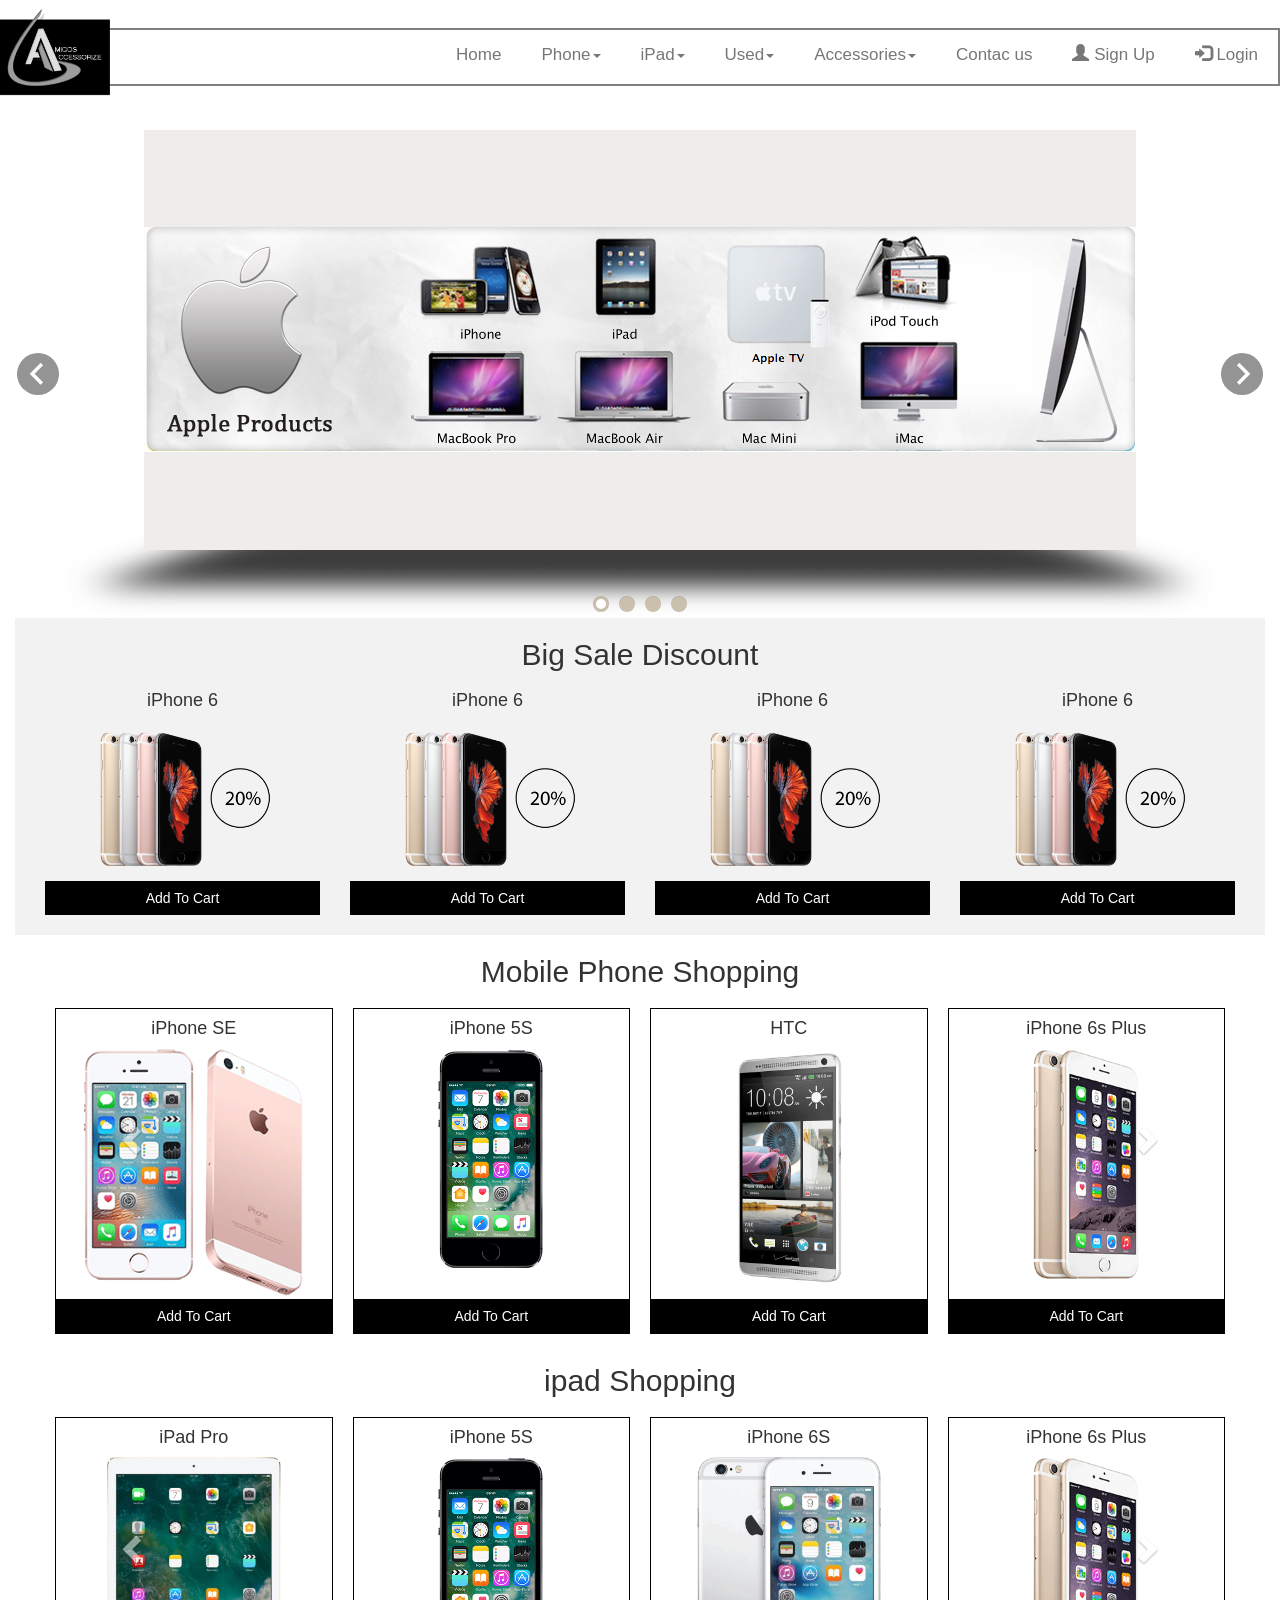
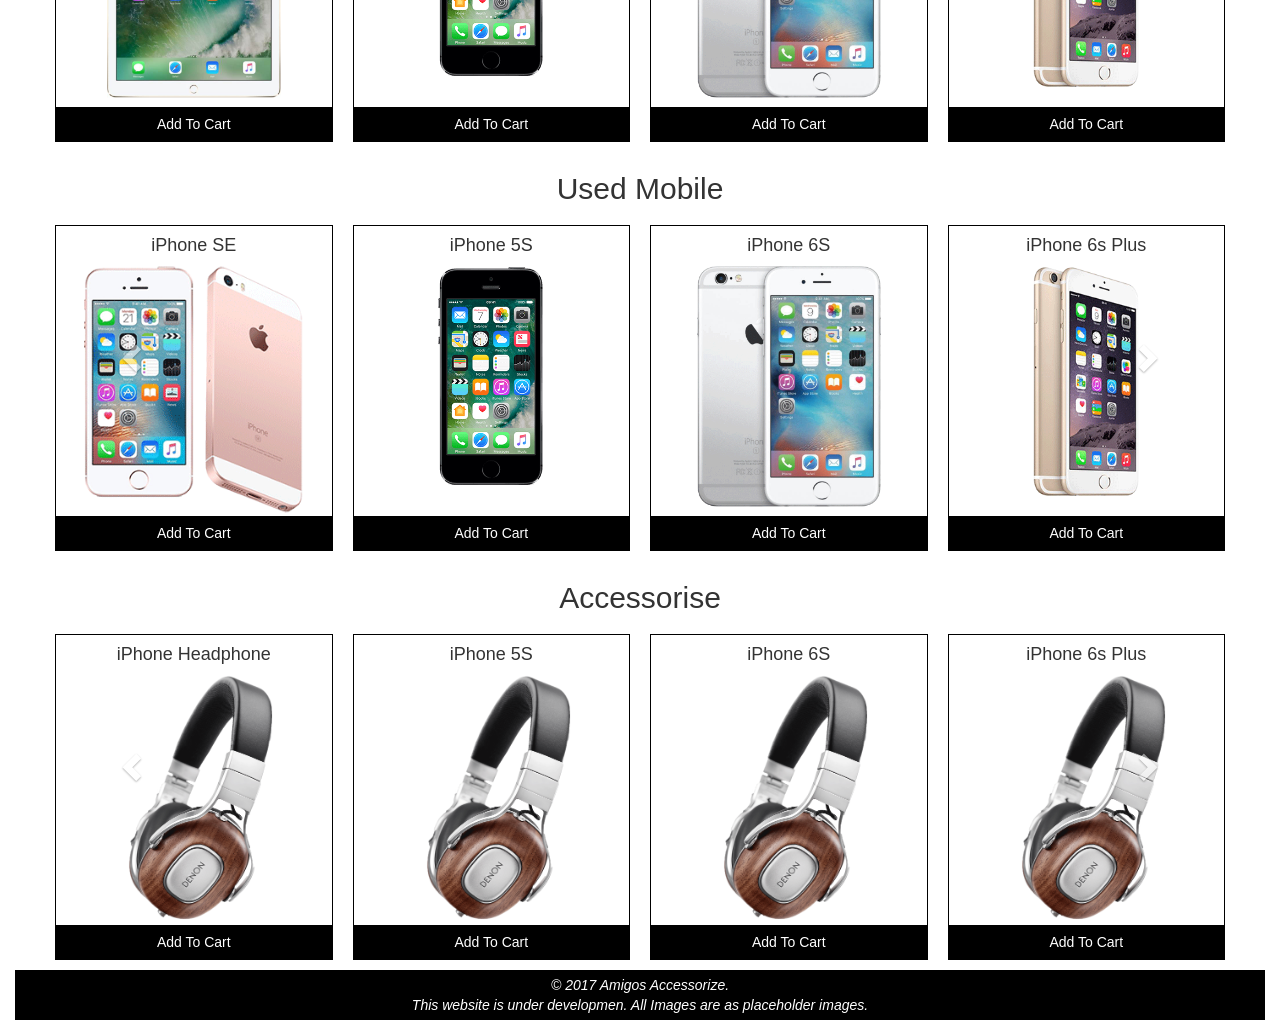
==== index.html @ 2db8227c "Stage 1 - All HTML uploaded" ====
<!DOCTYPE html>
<html lang="en">
  <head>
      <meta charset="utf-8">
      <meta http-equiv="X-UA-Compatible" content="IE=edge">
      <meta name="viewport" content="width=device-width, initial-scale=1">
      <title>Amigos Accessorize</title>
      <link href="css/bootstrap.min.css" rel="stylesheet">
      <link href="css/main.css" rel="stylesheet">
      <link href="css/pop.css" rel="stylesheet">  
      <link rel="stylesheet" type="text/css" href="css/slicebox.css" />
      <link rel="stylesheet" type="text/css" href="css/custom.css" />
      <script type="text/javascript" src="js/modernizr.custom.46884.js"></script>
      <script type="text/javascript" src="js/jquery-3.1.1.min.js"></script>
      <script type="text/javascript" src="js/bootstrap.min.js"></script>
      <script type="text/javascript" src="js/main.js"></script>
      <script type="text/javascript" src="js/jquery.slicebox.js"></script>
      <script type="text/javascript" src="js/navarrow.slicebox.js"></script>
      
  </head>
  <body>
    <nav class="navbar navbar-default navbar-fixed-top">
        <div class="container-fluid main">
            <div class="navbar-header">
              
                <button type="button" class="navbar-toggle collapsed" data-toggle="collapse" data-target="#bs-example-navbar-collapse-1" aria-expanded="false">
                    <span class="sr-only">Toggle navigation</span>
                    <span class="icon-bar"></span>
                    <span class="icon-bar"></span>
                    <span class="icon-bar"></span>
                </button>
                
                <img src="images/logo.png" class="img-responsive logo" alt="Responsive image">
            </div> <!-- navbar-header -->
            <div class="collapse navbar-collapse" id="bs-example-navbar-collapse-1">
              <ul class="main-menu nav navbar-nav navbar-menu navbar-right">
                <li class=""><a href="index.html">Home<span class="sr-only">(current)</span></a></li>
                <li class="dropdown">
                  <a href="#" class="dropdown-toggle" data-toggle="dropdown" role="button" aria-haspopup="true" aria-expanded="false">Phone<span class="caret"></span></a>
                  <ul class="dropdown-menu dropdown-list">
                    <li><a href="sony.html">Apple</a></li>
                    <li><a href="sony.html">Samsung</a></li>
                    <li><a href="sony.html">Sony</a></li>           
                    <li><a href="sony.html">HTC</a></li>                        
                  </ul>
                </li>

                <li class="dropdown">
                  <a href="#" class="dropdown-toggle" data-toggle="dropdown" role="button" aria-haspopup="true" aria-expanded="false">iPad<span class="caret"></span></a>
                  <ul class="dropdown-menu dropdown-list">
                    <li><a href="sony.html">iPad Pro</a></li>
                    <li><a href="sony.html">iPad Air 2</a></li>
                    <li><a href="sony.html">iPad Mini 4</a></li>           
                    <li><a href="sony.html">iPad Mini 2</a></li>                      
                  </ul>
                </li>

                 <li class="dropdown">
                  <a href="#" class="dropdown-toggle" data-toggle="dropdown" role="button" aria-haspopup="true" aria-expanded="false">Used<span class="caret"></span></a>
                  <ul class="dropdown-menu dropdown-list">
                    <li><a href="sony.html">Apple</a></li>
                    <li><a href="sony.html">Samsung</a></li>
                    <li><a href="sony.html">Sony</a></li>           
                    <li><a href="sony.html">HTC</a></li>                          
                  </ul>
                </li>

                  <li class="dropdown">
                  <a href="#" class="dropdown-toggle" data-toggle="dropdown" role="button" aria-haspopup="true" aria-expanded="false">Accessories<span class="caret"></span></a>
                  <ul class="dropdown-menu dropdown-list">
                    <li><a href="sony.html">Apple</a></li>
                    <li><a href="sony.html">Samsung</a></li>
                    <li><a href="sony.html">Others</a></li>                       
                  </ul>
                </li>
                 <li><a href="contact-us.html">Contac us</a></li>
                  <li><a href="#" data-toggle="modal" data-target="#myModal-1"><span class="glyphicon glyphicon-user"></span> Sign Up</a></li>
                <li><a href="#" data-toggle="modal" data-target="#myModal"><span class="glyphicon glyphicon-log-in" ></span> Login</a></li>
              </ul>
             
            </div><!-- /.navbar-collapse -->
        </div><!-- /.container-fluid -->
    </nav>


    <div class="container-fluid main-container" >
      <!-- Login Screen -->
      <div class="modal fade popup-color" id="myModal" role="dialog"s>
        <div class="modal-dialog">    
      <!-- Modal content-->                 
                <div class="wrapper">
                  <form class="form-signin">       
                    <button type="button" class="close" data-dismiss="modal">&times;</button>
                    <h2 class="form-signin-heading">Please login</h2>
                    <input type="text" class="form-control" name="username" placeholder="Email Address" required="" autofocus="" />
                    <input type="password" class="form-control" name="password" placeholder="Password" required=""/>      
                    <label class="checkbox">
                      <input type="checkbox" value="remember-me" id="rememberMe" name="rememberMe"> Remember me
                    </label>
                    <button class="btn btn-lg btn-primary btn-block" type="submit">Login</button>   
                  </form>
              </div>  
            </div>
        </div>  

        <div class="modal fade popup-color" id="myModal-1" role="dialog">
        <div class="modal-dialog">
    
      <!-- Registration Screen -->            
                <div class="main-login main-center">
                    <form class="form-horizontal" method="post" action="#">
                      <button type="button" class="close" data-dismiss="modal">&times;</button>
                      <h2 class="form-signin-heading">Sign Up</h2>                   
                        <div class="form-group">
                            <label for="name" class="cols-sm-2 control-label">Your Name</label>
                            <div class="cols-sm-10">
                                <div class="input-group">
                                    <span class="input-group-addon"><i class="fa fa-user fa" aria-hidden="true"></i></span>
                                    <input type="text" class="form-control" name="name" id="name"  placeholder="Enter your Name"/>
                                </div>
                            </div>
                        </div>

                        <div class="form-group">
                            <label for="email" class="cols-sm-2 control-label">Your Email</label>
                            <div class="cols-sm-10">
                                <div class="input-group">
                                    <span class="input-group-addon"><i class="fa fa-envelope fa" aria-hidden="true"></i></span>
                                    <input type="text" class="form-control" name="email" id="email"  placeholder="Enter your Email"/>
                                </div>
                            </div>
                        </div>

                        <div class="form-group">
                            <label for="username" class="cols-sm-2 control-label">Username</label>
                            <div class="cols-sm-10">
                                <div class="input-group">
                                    <span class="input-group-addon"><i class="fa fa-users fa" aria-hidden="true"></i></span>
                                    <input type="text" class="form-control" name="username" id="username"  placeholder="Enter your Username"/>
                                </div>
                            </div>
                        </div>

                        <div class="form-group">
                            <label for="password" class="cols-sm-2 control-label">Password</label>
                            <div class="cols-sm-10">
                                <div class="input-group">
                                    <span class="input-group-addon"><i class="fa fa-lock fa-lg" aria-hidden="true"></i></span>
                                    <input type="password" class="form-control" name="password" id="password"  placeholder="Enter your Password"/>
                                </div>
                            </div>
                        </div>

                        <div class="form-group">
                            <label for="confirm" class="cols-sm-2 control-label">Confirm Password</label>
                            <div class="cols-sm-10">
                                <div class="input-group">
                                    <span class="input-group-addon"><i class="fa fa-lock fa-lg" aria-hidden="true"></i></span>
                                    <input type="password" class="form-control" name="confirm" id="confirm"  placeholder="Confirm your Password"/>
                                </div>
                            </div>
                        </div>

                        <div class="form-group ">
                            <button type="button" class="btn btn-primary btn-lg btn-block login-button">Register</button>
                        </div>
                        
                    </form>
                </div>
           
            
          </div>
        </div> 
   <!-- End of Registration Screen -->

      <div class="row">
        <div class="col-xs-12 top-banner">
         
          <div class="wrapper">
          <ul id="sb-slider" class="sb-slider" style="max-width:100%;">
            <li>
              <a href="#" target="_blank"><img src="images/1.jpg" alt="image1" class="img-responsive"/></a>
            </li>
            <li>
              <a href="#" target="_blank"><img src="images/2.jpg" alt="image2" class="img-responsive"/></a>
            </li>
            <li>
              <a href="#" target="_blank"><img src="images/3.jpg" alt="image1" class="img-responsive"/></a>
            </li>
            <li>
              <a href="#" target="_blank"><img src="images/4.jpg" alt="image1" class="img-responsive"/></a>
            </li>
          </ul>

        <div id="shadow" class="shadow img-responsive"></div>



        <div id="nav-arrows" class="nav-arrows">
          <a href="#">Next</a>
          <a href="#">Previous</a>
        </div>



        <div id="nav-dots" class="nav-dots">
          <span class="nav-dot-current"></span>
          <span></span>
          <span></span>
          <span></span>
        </div>
      </div><!-- /Banner wrapper -->
        </div> 
      </div>
	  	   
      <div class="row">
        <div class="col-xs-12 product-grid">
          <div class="col-xs-12 sale-shop"><h2 class="heading">Big Sale Discount</h2>
            
            <div class="col-sm-3 check">

	             <div class="col-sm-12 check">
	                <h4 class="heading">iPhone 6</h4>
	             </div>

              	 <div class="col-sm-12 check">
                	<img src="images/iphone-1.png" class="sale-img img-responsive">
                
              	</div>

	              <div class="col-sm-12 bottom-btn">
	                <a href="#" class="col-sm-12 btn btn-info add" role="button">Add To Cart</a>
	              </div>
           
              </div>

            <div class="col-sm-3 check">
              <div class="col-sm-12 check">
                <h4 class="heading">iPhone 6</h4>
              </div>

              <div class="col-sm-12 check">
                <img src="images/iphone-1.png" class="sale-img img-responsive">
                
              </div>

              <div class="col-sm-12 bottom-btn">
                <a href="#" class="col-sm-12 btn btn-info add" role="button">Add To Cart</a>
              </div>

            </div>

            <div class="col-sm-3 check">
              <div class="col-sm-12 check">
                <h4 class="heading">iPhone 6</h4>
              </div>

              <div class="col-sm-12 check">
                <img src="images/iphone-1.png" class="sale-img img-responsive">
                
              </div>

              <div class="col-sm-12 bottom-btn">
                <a href="#" class="col-sm-12 btn btn-info add" role="button">Add To Cart</a>
              </div>
            </div>

             <div class="col-sm-3 check">
              <div class="col-sm-12 check">
                <h4 class="heading">iPhone 6</h4>
              </div>

              <div class="col-sm-12 check">
                <img src="images/iphone-1.png" class="sale-img img-responsive">
                
              </div>

              <div class="col-sm-12 bottom-btn">
                <a href="#" class="col-sm-12 btn btn-info add" role="button">Add To Cart</a>
              </div>
            </div>
             
          </div>

        </div> 
      </div>

      <div class="col-xs-12 sale-shop"><h2 class="heading">Mobile Phone Shopping</h2></div>
		<div class="draft posts" id="draft_1">
      		<div class="carousel slide row product-slide-row" data-ride="carousel" data-interval="false" data-type="multi" id="fruitscarousel">
      
          <div class="carousel-inner">
              <div class="item active">
                  <div class="col-md-3 col-sm-4 col-xs-12 slide-box">
                    <div class="col-sm-12 slide-box-product">

                      <div class="col-sm-12 ">
                        <h4 class="heading">iPhone SE</h4>
                      </div>

                      <div class="col-sm-12 slide-product-img">
                        <img src="images/iphone-se-product.png" class="slide-img slide-image">
                        
                      </div>

                      <div class="col-sm-12 slide-bottom-btn">
                        <a href="#" class="col-sm-12 btn btn-info add" role="button">Add To Cart</a>
                      </div>

                      
                    </div>
                    
                  </div>
              </div>
              <div class="item">
                  <div class="col-md-3 col-sm-4 col-xs-12 slide-box">

                      <div class="col-sm-12 slide-box-product">

                      <div class="col-sm-12">
                        <h4 class="heading">iPhone 5S</h4>
                      </div>

                      <div class="col-sm-12 slide-product-img">
                        <img src="images/iphone-5s-product.png" class="slide-img slide-image">
                        
                      </div>

                      <div class="col-sm-12 slide-bottom-btn">
                        <a href="#" class="col-sm-12 btn btn-info add" role="button">Add To Cart</a>
                      </div>

                      
                    </div>
                  
                  </div>
              </div>
              <div class="item">
                  <div class="col-md-3 col-sm-4 col-xs-12 slide-box">
                    <div class="col-sm-12 slide-box-product">

                      <div class="col-sm-12 ">
                        <h4 class="heading">HTC</h4>
                      </div>

                      <div class="col-sm-12 slide-product-img">
                        <img src="images/htc-phone.png" class="slide-img slide-image">
                        
                      </div>

                      <div class="col-sm-12 slide-bottom-btn">
                        <a href="#" class="col-sm-12 btn btn-info add" role="button">Add To Cart</a>
                      </div>

                      
                    </div>
                  </div>
              </div>
              <div class="item">
                  <div class="col-md-3 col-sm-4 col-xs-12 slide-box">
                    <div class="col-sm-12 slide-box-product">

                      <div class="col-sm-12 ">
                        <h4 class="heading">iPhone 6s Plus</h4>
                      </div>

                      <div class="col-sm-12 slide-product-img">
                        <img src="images/iphone-6s_pus-product.png" class="slide-img slide-image">
                        
                      </div>

                      <div class="col-sm-12 slide-bottom-btn">
                        <a href="#" class="col-sm-12 btn btn-info add" role="button">Add To Cart</a>
                      </div>

                      
                    </div>
                  </div>
              </div>
              <div class="item">
                  <div class="col-md-3 col-sm-4 col-xs-12 slide-box">
                    <div class="col-sm-12 slide-box-product">

                      <div class="col-sm-12 ">
                        <h4 class="heading">Galaxy On7 Black</h4>
                      </div>

                      <div class="col-sm-12 slide-product-img">
                        <img src="images/samsung-galaxy-on7-sm-1-product.png" class="slide-img slide-image">
                        
                      </div>

                      <div class="col-sm-12 slide-bottom-btn">
                        <a href="#" class="col-sm-12 btn btn-info add" role="button">Add To Cart</a>
                      </div>

                      
                    </div>
                  </div>
              </div>
              <div class="item">
                  <div class="col-md-3 col-sm-4 col-xs-12 slide-box">
                    <div class="col-sm-12 slide-box-product">

                      <div class="col-sm-12">
                        <h4 class="heading">iPhone 7s</h4>
                      </div>

                      <div class="col-sm-12 slide-product-img">
                        <img src="images/iphone-7s-product.png" class="slide-img slide-image">
                        
                      </div>

                      <div class="col-sm-12 slide-bottom-btn">
                        <a href="#" class="col-sm-12 btn btn-info add" role="button">Add To Cart</a>
                      </div>

                      
                    </div>
                  </div>
              </div>
          </div>

          <a class="left carousel-control" href="draft_1 #fruitscarousel" data-slide="prev"><i class="glyphicon glyphicon-chevron-left"></i></a>
          <a class="right carousel-control" href="draft_1 #fruitscarousel" data-slide="next"><i class="glyphicon glyphicon-chevron-right"></i></a> 

     
     		</div>
     	</div>	 



      	 <div class="col-xs-12 sale-shop"><h2 class="heading">ipad Shopping</h2></div>



      	 <div class="draft posts" id="draft_2">
	      <div class="carousel slide row product-slide-row" data-ride="carousel" data-interval="false" data-type="multi" id="fruitscarousel2">

	          <div class="carousel-inner">
	              <div class="item active">
	                  <div class="col-md-3 col-sm-4 col-xs-12 slide-box">
	                    <div class="col-sm-12 slide-box-product">

	                      <div class="col-sm-12 ">
	                        <h4 class="heading">iPad Pro</h4>
	                      </div>

	                      <div class="col-sm-12 slide-product-img">
	                        <img src="images/apple-ipad-pro.jpg" class="slide-img slide-image">
	                        
	                      </div>

	                      <div class="col-sm-12 slide-bottom-btn">
	                        <a href="#" class="col-sm-12 btn btn-info add" role="button">Add To Cart</a>
	                      </div>

	                      
	                    </div>
	                    
	                  </div>
	              </div>
	              <div class="item">
	                  <div class="col-md-3 col-sm-4 col-xs-12 slide-box">

	                      <div class="col-sm-12 slide-box-product">

	                      <div class="col-sm-12">
	                        <h4 class="heading">iPhone 5S</h4>
	                      </div>

	                      <div class="col-sm-12 slide-product-img">
	                        <img src="images/iphone-5s-product.png" class="slide-img slide-image">
	                        
	                      </div>

	                      <div class="col-sm-12 slide-bottom-btn">
	                        <a href="#" class="col-sm-12 btn btn-info add" role="button">Add To Cart</a>
	                      </div>

	                      
	                    </div>
	                  
	                  </div>
	              </div>
	              <div class="item">
	                  <div class="col-md-3 col-sm-4 col-xs-12 slide-box">
	                    <div class="col-sm-12 slide-box-product">

	                      <div class="col-sm-12 ">
	                        <h4 class="heading">iPhone 6S</h4>
	                      </div>

	                      <div class="col-sm-12 slide-product-img">
	                        <img src="images/iphone-6s-product.png" class="slide-img slide-image">
	                        
	                      </div>

	                      <div class="col-sm-12 slide-bottom-btn">
	                        <a href="#" class="col-sm-12 btn btn-info add" role="button">Add To Cart</a>
	                      </div>

	                      
	                    </div>
	                  </div>
	              </div>
	              <div class="item">
	                  <div class="col-md-3 col-sm-4 col-xs-12 slide-box">
	                    <div class="col-sm-12 slide-box-product">

	                      <div class="col-sm-12 ">
	                        <h4 class="heading">iPhone 6s Plus</h4>
	                      </div>

	                      <div class="col-sm-12 slide-product-img">
	                        <img src="images/iphone-6s_pus-product.png" class="slide-img slide-image">
	                        
	                      </div>

	                      <div class="col-sm-12 slide-bottom-btn">
	                        <a href="#" class="col-sm-12 btn btn-info add" role="button">Add To Cart</a>
	                      </div>

	                      
	                    </div>
	                  </div>
	              </div>
	              <div class="item">
	                  <div class="col-md-3 col-sm-4 col-xs-12 slide-box">
	                    <div class="col-sm-12 slide-box-product">

	                      <div class="col-sm-12 ">
	                        <h4 class="heading">iPhone 7</h4>
	                      </div>

	                      <div class="col-sm-12 slide-product-img">
	                        <img src="images/iphone-7-product.png" class="slide-img slide-image">
	                        
	                      </div>

	                      <div class="col-sm-12 slide-bottom-btn">
	                        <a href="#" class="col-sm-12 btn btn-info add" role="button">Add To Cart</a>
	                      </div>

	                      
	                    </div>
	                  </div>
	              </div>
	              <div class="item">
	                  <div class="col-md-3 col-sm-4 col-xs-12 slide-box">
	                    <div class="col-sm-12 slide-box-product">

	                      <div class="col-sm-12">
	                        <h4 class="heading">iPhone 7s</h4>
	                      </div>

	                      <div class="col-sm-12 slide-product-img">
	                        <img src="images/iphone-7s-product.png" class="slide-img slide-image">
	                        
	                      </div>

	                      <div class="col-sm-12 slide-bottom-btn">
	                        <a href="#" class="col-sm-12 btn btn-info add" role="button">Add To Cart</a>
	                      </div>

	                      
	                    </div>
	                  </div>
	              </div>
	          </div>

	          <a class="left carousel-control" href="draft_2 #fruitscarousel2" data-slide="prev"><i class="glyphicon glyphicon-chevron-left"></i></a>
	          <a class="right carousel-control" href="draft_2 #fruitscarousel2" data-slide="next"><i class="glyphicon glyphicon-chevron-right"></i></a> 

	      </div>
	     </div> 

      	 <div class="col-xs-12 sale-shop"><h2 class="heading"> Used Mobile</h2></div>
      	 <div class="draft posts" id="draft_3">	
	      <div class="carousel slide row product-slide-row" data-ride="carousel" data-interval="false" data-type="multi" id="fruitscarousel3">

	          <div class="carousel-inner">
	              <div class="item active">
	                  <div class="col-md-3 col-sm-4 col-xs-12 slide-box">
	                    <div class="col-sm-12 slide-box-product">

	                      <div class="col-sm-12 ">
	                        <h4 class="heading">iPhone SE</h4>
	                      </div>

	                      <div class="col-sm-12 slide-product-img">
	                        <img src="images/iphone-se-product.png" class="slide-img slide-image">
	                        
	                      </div>

	                      <div class="col-sm-12 slide-bottom-btn">
	                        <a href="#" class="col-sm-12 btn btn-info add" role="button">Add To Cart</a>
	                      </div>

	                      
	                    </div>
	                    
	                  </div>
	              </div>
	              <div class="item">
	                  <div class="col-md-3 col-sm-4 col-xs-12 slide-box">

	                      <div class="col-sm-12 slide-box-product">

	                      <div class="col-sm-12">
	                        <h4 class="heading">iPhone 5S</h4>
	                      </div>

	                      <div class="col-sm-12 slide-product-img">
	                        <img src="images/iphone-5s-product.png" class="slide-img slide-image">
	                        
	                      </div>

	                      <div class="col-sm-12 slide-bottom-btn">
	                        <a href="#" class="col-sm-12 btn btn-info add" role="button">Add To Cart</a>
	                      </div>

	                      
	                    </div>
	                  
	                  </div>
	              </div>
	              <div class="item">
	                  <div class="col-md-3 col-sm-4 col-xs-12 slide-box">
	                    <div class="col-sm-12 slide-box-product">

	                      <div class="col-sm-12 ">
	                        <h4 class="heading">iPhone 6S</h4>
	                      </div>

	                      <div class="col-sm-12 slide-product-img">
	                        <img src="images/iphone-6s-product.png" class="slide-img slide-image">
	                        
	                      </div>

	                      <div class="col-sm-12 slide-bottom-btn">
	                        <a href="#" class="col-sm-12 btn btn-info add" role="button">Add To Cart</a>
	                      </div>

	                      
	                    </div>
	                  </div>
	              </div>
	              <div class="item">
	                  <div class="col-md-3 col-sm-4 col-xs-12 slide-box">
	                    <div class="col-sm-12 slide-box-product">

	                      <div class="col-sm-12 ">
	                        <h4 class="heading">iPhone 6s Plus</h4>
	                      </div>

	                      <div class="col-sm-12 slide-product-img">
	                        <img src="images/iphone-6s_pus-product.png" class="slide-img slide-image">
	                        
	                      </div>

	                      <div class="col-sm-12 slide-bottom-btn">
	                        <a href="#" class="col-sm-12 btn btn-info add" role="button">Add To Cart</a>
	                      </div>

	                      
	                    </div>
	                  </div>
	              </div>
	              <div class="item">
	                  <div class="col-md-3 col-sm-4 col-xs-12 slide-box">
	                    <div class="col-sm-12 slide-box-product">

	                      <div class="col-sm-12 ">
	                        <h4 class="heading">iPhone 7</h4>
	                      </div>

	                      <div class="col-sm-12 slide-product-img">
	                        <img src="images/iphone-7-product.png" class="slide-img slide-image">
	                        
	                      </div>

	                      <div class="col-sm-12 slide-bottom-btn">
	                        <a href="#" class="col-sm-12 btn btn-info add" role="button">Add To Cart</a>
	                      </div>

	                      
	                    </div>
	                  </div>
	              </div>
	              <div class="item">
	                  <div class="col-md-3 col-sm-4 col-xs-12 slide-box">
	                    <div class="col-sm-12 slide-box-product">

	                      <div class="col-sm-12">
	                        <h4 class="heading">iPhone 7s</h4>
	                      </div>

	                      <div class="col-sm-12 slide-product-img">
	                        <img src="images/iphone-7s-product.png" class="slide-img slide-image">
	                        
	                      </div>

	                      <div class="col-sm-12 slide-bottom-btn">
	                        <a href="#" class="col-sm-12 btn btn-info add" role="button">Add To Cart</a>
	                      </div>

	                      
	                    </div>
	                  </div>
	              </div>
	          </div>

	          <a class="left carousel-control" href="draft_3 #fruitscarousel3" data-slide="prev"><i class="glyphicon glyphicon-chevron-left"></i></a>
	          <a class="right carousel-control" href="draft_3 #fruitscarousel3" data-slide="next"><i class="glyphicon glyphicon-chevron-right"></i></a> 

	      </div>
	     </div> 

      <div class="col-xs-12 sale-shop"><h2 class="heading"> Accessorise</h2></div>
      <div class="draft posts" id="draft_4">
	      <div class="carousel slide row product-slide-row" data-ride="carousel" data-type="multi" data-interval="false" id="fruitscarousel4">

	          <div class="carousel-inner">
	              <div class="item active">
	                  <div class="col-md-3 col-sm-4 col-xs-12 slide-box">
	                    <div class="col-sm-12 slide-box-product">

	                      <div class="col-sm-12 ">
	                        <h4 class="heading">iPhone Headphone</h4>
	                      </div>

	                      <div class="col-sm-12 slide-product-img">
	                        <img src="images/headphone.png" class="slide-img slide-image">
	                        
	                      </div>

	                      <div class="col-sm-12 slide-bottom-btn">
	                        <a href="#" class="col-sm-12 btn btn-info add" role="button">Add To Cart</a>
	                      </div>

	                      
	                    </div>
	                    
	                  </div>
	              </div>
	              <div class="item">
	                  <div class="col-md-3 col-sm-4 col-xs-12 slide-box">

	                      <div class="col-sm-12 slide-box-product">

	                      <div class="col-sm-12">
	                        <h4 class="heading">iPhone 5S</h4>
	                      </div>

	                      <div class="col-sm-12 slide-product-img">
	                        <img src="images/headphone.png" class="slide-img slide-image">
	                        
	                      </div>

	                      <div class="col-sm-12 slide-bottom-btn">
	                        <a href="#" class="col-sm-12 btn btn-info add" role="button">Add To Cart</a>
	                      </div>

	                      
	                    </div>
	                  
	                  </div>
	              </div>
	              <div class="item">
	                  <div class="col-md-3 col-sm-4 col-xs-12 slide-box">
	                    <div class="col-sm-12 slide-box-product">

	                      <div class="col-sm-12 ">
	                        <h4 class="heading">iPhone 6S</h4>
	                      </div>

	                      <div class="col-sm-12 slide-product-img">
	                        <img src="images/headphone.png" class="slide-img slide-image">
	                        
	                      </div>

	                      <div class="col-sm-12 slide-bottom-btn">
	                        <a href="#" class="col-sm-12 btn btn-info add" role="button">Add To Cart</a>
	                      </div>

	                      
	                    </div>
	                  </div>
	              </div>
	              <div class="item">
	                  <div class="col-md-3 col-sm-4 col-xs-12 slide-box">
	                    <div class="col-sm-12 slide-box-product">

	                      <div class="col-sm-12 ">
	                        <h4 class="heading">iPhone 6s Plus</h4>
	                      </div>

	                      <div class="col-sm-12 slide-product-img">
	                        <img src="images/headphone.png" class="slide-img slide-image">
	                        
	                      </div>

	                      <div class="col-sm-12 slide-bottom-btn">
	                        <a href="#" class="col-sm-12 btn btn-info add" role="button">Add To Cart</a>
	                      </div>

	                      
	                    </div>
	                  </div>
	              </div>
	              <div class="item">
	                  <div class="col-md-3 col-sm-4 col-xs-12 slide-box">
	                    <div class="col-sm-12 slide-box-product">

	                      <div class="col-sm-12 ">
	                        <h4 class="heading">iPhone 7</h4>
	                      </div>

	                      <div class="col-sm-12 slide-product-img">
	                        <img src="images/headphone.png" class="slide-img slide-image">
	                        
	                      </div>

	                      <div class="col-sm-12 slide-bottom-btn">
	                        <a href="#" class="col-sm-12 btn btn-info add" role="button">Add To Cart</a>
	                      </div>

	                      
	                    </div>
	                  </div>
	              </div>
	              <div class="item">
	                  <div class="col-md-3 col-sm-4 col-xs-12 slide-box">
	                    <div class="col-sm-12 slide-box-product">

	                      <div class="col-sm-12">
	                        <h4 class="heading">iPhone 7s</h4>
	                      </div>

	                      <div class="col-sm-12 slide-product-img">
	                        <img src="images/headphone.png" class="slide-img slide-image">
	                        
	                      </div>

	                      <div class="col-sm-12 slide-bottom-btn">
	                        <a href="#" class="col-sm-12 btn btn-info add" role="button">Add To Cart</a>
	                      </div>

	                      
	                    </div>
	                  </div>
	              </div>
	          </div>

	          <a class="left carousel-control" href="draft_4 #fruitscarousel4" data-slide="prev"><i class="glyphicon glyphicon-chevron-left"></i></a>
	          <a class="right carousel-control" href="draft_4 #fruitscarousel4" data-slide="next"><i class="glyphicon glyphicon-chevron-right"></i></a> 
            
	      </div>
      </div>


     <div class="row footer-row">

        <div class="col-sm-12 footer">
             <span>&copy; 2017 Amigos Accessorize.<br/>This website is under developmen. All Images are as placeholder images.</span>          
        </div>        
      </div>   
  </div>
  </body>
</html>
---- css/main.css ----
a{
	outline: 0;
}

a:focus,a:hover,a:visited{
	text-decoration: none;
	outline: 0;
}

.navbar-default .navbar-nav>li>a:focus, .navbar-default .navbar-nav>li>a:hover{
	outline: 0;
    outline-offset:0;
}

.order-summary-page{
	position: relative;
	top: 120px;
}

.main-menu{
	max-width: 900px;
}

.top-header>div
{
    float: right;
    
}

.logo{
	position: absolute;
	max-width: 110px;
	top:0px;
	left: 0px;	 
}

.main{
	background-color: #fff;	
	margin-top: 28px;
}

.navbar-default .navbar-collapse, .navbar-default .navbar-form{
	background-color: #fff;
	border:2px solid gray;
	min-height: 58px;
}

.navbar-default .navbar-collapse .glyphicon{
	line-height: 0;
}

.navbar-default{
	border-color: #fff;
	background-color: #fff;
}

.main{
	padding: 0px;
	background-color: #fff;
}

.main .navbar-menu{
	font-size: 17px;
}

.main .navbar-menu>li:hover{
	border-bottom:4px solid #5bc0de;
}

.navbar-nav>li>.dropdown-menu{
	padding: 0px;
}

.dropdown-menu>li{
	border-bottom: 1px solid gray;
}

.dropdown-menu>li>a:hover{
	border-right: 3px solid #5bc0de;
}

.dropdown-menu>li>a:focus, .dropdown-menu>li>a:hover{
	background-color: #fff;
}

.navbar-right{
	margin-right: 0px;
}

.main .navbar-menu>li>a
{
	padding: 15px 20px;

}

		.main .navbar-header .cart
		{
			margin-top: 10px;
			float: right;
			margin-right: 5px;
		}
		.main .navbar-header .sign-up
		{
			margin-top: 12px;
			float: right;
			margin-right: 5px;
		}
		.main .navbar-collapse .cart-2
		{
			margin-top: 10px;
			margin-left: 20px;
		}
		.navbar-default .navbar-nav>.active>a
		{	
			background-color: #fff;
		}

		.main .navbar-menu .dropdown .dropdown-list
		{
			left: 0px;
		}

		.top-banner{
			margin-top: 120px;
		}
		.main-container .top-banner .slider-img
		{
			width: 100%;
			max-height: 450px;
			margin-top: 50px; 
		}
		.main-container .product-grid
		{
		}
		.main-container .heading
		{
			text-align: center;
		}
		.main-container .product-grid .sale-img
		{
			max-width:200px;
			margin: 0 auto;
		    display: block;
		}
		.main-container .product-grid .sale-shop
		{
			padding-bottom: 20px;
			background-color: #f2f2f2;

		}
		.main-container .product-grid .sale-shop .bottom-btn
		{
			padding-right: 0px;
		    padding-left: 0px;
		}
		.main-container .product-grid .sale-shop .bottom-btn .add
		{
			border-radius: 0px;
			background-color: black;
			border-color: black;
			width: 100%;
		}

		.main-container .mobile-product .shop-box
		{
			padding:0 15px 0 15px; 

		}
		.main-container .mobile-product .shop
		{
			border: 1px solid #dddddd;
			padding-right: 0px;
		    padding-left: 0px;
		    margin-bottom: 50px;
		    transition: all 1.0s ease;

		}
		.main-container .mobile-product  .img-product
		{
			height: 290px;
			width: 100%;
		}
		.main-container .mobile-product .shop:hover
		{
			cursor: pointer;
			box-shadow: 5px;
			box-shadow: 0px 0px 15px 0px;

		}
		.main-container .mobile-product .shop-box .shop .product-img
		{
			display: block;
			margin: 0 auto;
			padding-bottom: 26px;
			max-width: 220px;
			max-height: 260px;
		}
		.main-container .mobile-product .shop-box .shop .price
		{
			height: 46px;
			background-color: #d5d5d5;
			padding-top: 13px;
		}
		.main-container .mobile-product .shop-box .shop .price .product-price
		{
			font-size: 18px;
		}
		.main-container .mobile-product .shop-box .shop .add-shop
		{
			padding-right: 0px;
		    padding-left: 0px;
		}
		.main-container .mobile-product .shop-box .shop .add-shop .add
		{
			border-radius: 0px;
			background-color: black;
			border-color: black;
			min-width: 100%;
		}
		.main-container .product-slide-row
		{
			margin-left: 30px;
			margin-right: 30px;
		}
		.carousel-control.left, .carousel-control.right {
		  background-image:none;
		}

		.img-responsive{
		  width:100%;
		  height:auto;
		}




@media (min-width: 320px) and (max-width: 767px){
	.navbar-default .navbar-collapse, .navbar-default .navbar-form{
		width: 100%;
	    margin: 0px;
	}

	/*.dropdown-menu>li>a{
		margin-left:15px; 
	}*/

	.dropdown-menu>li>a:hover{
		border-right: 0px;
		border-left: 3px solid #5bc0de;
	}

}

@media (max-width: 991px){
	.main-menu{
		max-width: 100%;
	}
}

@media (min-width: 768px) and (max-width: 991px) {
	.navbar-default{
		background-color: #fff;
	}

	.navbar-nav .open .dropdown-menu {
		position: static;
		float: none;
		width: auto;
		margin-top: 0;
		background-color: transparent;
		border: 0;
		-webkit-box-shadow: none;
		box-shadow: none;
	}
	.navbar-nav .open .dropdown-menu > li > a {
		line-height: 20px;
	}
	.navbar-nav .open .dropdown-menu > li > a,
	.navbar-nav .open .dropdown-menu .dropdown-header {
		padding: 5px 15px 5px 25px;
	}
	.dropdown-menu > li > a {
		display: block;
		padding: 3px 20px;
		clear: both;
		font-weight: normal;
		line-height: 1.42857143;
		color: #333;
		white-space: nowrap;
	}

	.dropdown-menu>li>a:hover{
		border-right: 0px;
		border-left: 4px solid #5bc0de;
	}

    .navbar-header {
        float: none;
    }
    .navbar-toggle {
        display: block;
    }
    .navbar-collapse {
        border-top: 1px solid transparent;
        box-shadow: inset 0 1px 0 rgba(255,255,255,0.1);
    }
    .navbar-collapse.collapse {
        display: none!important;
		border:1px solid gray;
		max-height: none;
		margin-top: 0px;	
    }
   
    .navbar-nav {
        float: none!important;
		margin: 0px;
    }
    .navbar-nav>li {
    	border: 1px solid  gray;	
        float: none;
        width: 100%;
    }
    .navbar-nav>li>a {
        padding-top: 10px;
        padding-bottom: 10px;       
    }
    .navbar-text {
        float: none;
        margin: 15px 0;
    }
    .navbar-collapse.collapse.in { 
        display: block!important;
    }
    .collapsing {
        overflow: hidden!important;
    }
}

		
@media (min-width: 992px ) {

  .carousel-inner .active.left {
    left: -25%;
  }
  .carousel-inner .next {
    left:  25%;
  }
  .carousel-inner .prev {
    left: -25%;
  }
}

@media (min-width: 768px) and (max-width: 991px ) {
  .carousel-inner .active.left {
    left: -33.3%;
  }
  .carousel-inner .next {
    left:  33.3%;
  }
  .carousel-inner .prev {
    left: -33.3%;
  }
  .active > div:first-child {
    display:block;
  }
  .active > div:first-child + div {
    display:block;
  }
  .active > div:last-child {
    display:none;
  }
}

@media (max-width: 767px) {
	
	.navbar-default{
		background-color: #fff;
	}
  .carousel-inner .active.left {
    left: -100%;
  }
  .carousel-inner .next {
    left:  100%;
  }
  .carousel-inner .prev {
    left: -100%;
  }
  .active > div {
    display:none;
  }
  .active > div:first-child {
    display:block;
  }
}

.main-container .carousel .carousel-inner .slide-box
{
	padding: 10px;
}

.main-container .carousel .carousel-inner .slide-box .slide-box-product
{
	border: 1px solid black;
	padding-right: 0px;
	padding-left: 0px;
}
.main-container .carousel .carousel-inner .slide-box .slide-box-product .slide-product-img
{
	height: 250px;
    width: 100%;
}
.main-container .carousel .carousel-inner .slide-box .slide-box-product .slide-product-img .slide-image
{
	max-width: 220px;
    max-height: 260px;
    display: block;
    margin:0 auto;
}
.main-container .carousel .carousel-inner .slide-box .slide-box-product .slide-bottom-btn
{

	padding: 0px;
}
.main-container .carousel .carousel-inner .slide-box .slide-box-product .slide-bottom-btn .add
{
	border-radius: 0px;
	background-color: black;
	border-color: black;
	width: 100%;
}
.main-container .footer-row
{
	margin-right: 0px;
	margin-left: 0px;
	background-color: black;
}
.main-container .footer
{
	
	padding: 5px 50px;
	color: white;
	font-style: italic;
	text-align: center;
}


.main-container .apple-product
{
	margin-top:85px;
}

.top-margin
{
	margin-top:150px;
}

/* Billing address  */
.billing .billing-heading
{
	background-color: #CFCFCF;
	padding-left: 28px;
    padding-bottom: 0px;
    border-bottom: 5px solid black;
}

.billing .billing-heading h2
{
	margin-bottom: 2px;
}

.billing .form-bill
{
    padding: 34px 40px 10px 40px;
    border: 2px solid #CFCFCF;
}


/*  product detail  */

.product-detail
{
	margin-top: 100px;
}

.item-container{	
	top:120px;	
	margin-left:auto !important;
	margin-right:auto !important;
}


.product-detail  ul > li{margin-right:25px;font-weight:lighter;cursor:pointer}
.product-detail  li.active{border-bottom:3px solid silver;}

.product-detail .item-photo{display:flex;justify-content:center;align-items:center;border-right:1px solid #f6f6f6;}
.product-detail .item-photo img { max-height: 400px;}
.product-detail .btn-success{width:100%;border-radius:0px;}
.product-detail .section{width:100%;margin-left:-15px;padding:2px;padding-left:15px;padding-right:15px;background:#f8f9f9}
.product-detail .title-price{margin-top:30px;margin-bottom:0px;color:black}
.product-detail .title-attr{margin-top:0px;margin-bottom:0px;color:black;}
.product-detail .btn-minus{cursor:pointer;font-size:7px;display:flex;align-items:center;padding:5px;padding-left:10px;padding-right:10px;border:1px solid gray;border-radius:2px;border-right:0px;}
.product-detail .btn-plus{cursor:pointer;font-size:7px;display:flex;align-items:center;padding:5px;padding-left:10px;padding-right:10px;border:1px solid gray;border-radius:2px;border-left:0px;}
.product-detail div.section > div {width:100%;display:inline-flex;}
.product-detail div.section > div > input {margin:0px;padding-left:5px;font-size:10px;padding-right:5px;max-width:18%;text-align:center;}
.product-detail .attr,.attr2{cursor:pointer;margin-right:5px;height:20px;font-size:10px;padding:2px;border:1px solid gray;border-radius:2px;}
.product-detai .lattr.active,.attr2.active{ border:1px solid orange;}


.product-detail .button-box
{
	margin-top: 10px;
	padding: 10px 0 10px 0;
	border: 2px solid black;
	margin-left: -15px;
}
.product-detail .button-box .btn-cart 
{
	background-color: black;
	border: none;
}
.product-detail .button-box .btn-buy 
{
	background-color: red;
	border: none;
}

.product-detail .features
{
	border: 1px solid gray;
	margin-top: 80px;
}
.product-detail .features h2
{
	border-bottom: 1px solid grey;
	padding-bottom: 10px;
}
.product-detail .specification
{
	border: 1px solid gray;
	margin-top: 40px;
}
.product-detail .specification h2
{
	border-bottom: 1px solid grey;
	padding-bottom: 10px;
}

.main-container .review{
	margin-top: 100px;
}

.main-container .reviews{
	border-top:1px dotted ;
	margin: 10px;
	padding: 10px;
}

.main-container .reviews> p{
	min-height: 30px;
	padding: 15px 10px;
}

.main-container .reviews .update{
	display:inline-block;
	vertical-align: top;
	padding: 5px 20px;
	min-width: 49%;
}

.main-container .reviews> img{
	height: 50px;
	width: 50px;
	border-radius: 25px;
	margin: 0 10px;	
}

.main-container .reviews .name{
	color: #337AB7;
	font-weight: bold;
}

.main-container .reviews .update> a{
	outline: 0;
}

.main-container .reviews .update> a span{
	border:1px solid gray;
	border-radius: 5px;
	display: inline-block;
	vertical-align: middle;
	font-size: 22px;
	margin: 0 5px;
	padding: 5px;
}

@media (min-width: 320px) and (max-width: 767px){
	.main-container .reviews .update{
		display: block;
		padding: 5px 10px;
	}
} 

/*	End Review		*/

/*	Delivery Page 	*/

.main-container .delivery-page{
	margin-top: 100px;
	padding: 15px;
}

.main-container .delivery-page .product-detail, .product-status{
	box-shadow: 0 0 2px;	
	margin: 15px 0;
}

.main-container .delivery-page .transit{
	color: green;
	font-weight: bold;
}

.main-container .delivery-page .horizontal{
	border:1px solid #b2cee7;
	margin: 20px 0px;
}

.main-container .delivery-page .delivery-status{
	/*border:1px solid;*/
	margin: 10px;
}

.main-container .delivery-page  .delivery-status .show-more{
	color:#337ab7;
	font-weight: bold;
}

.main-container .delivery-page  .delivery-status .status-detail{
	border-bottom:2px solid #b2cee7;
	margin: 20px 0px;
	position: relative;
	padding: 0px;

}

.main-container .delivery-page  .delivery-status .status{
	padding: 20px 0;
}

.main-container .delivery-page  .delivery-status .status .order-img{

	border-radius: 25px;
	border: 2px solid #fff;
	background-color: #337AB7;
	height: 50px;
	width: 50px;
}

.main-container .delivery-page  .delivery-status .order-img> img{
	height: 30px;
	width:30px;
	display: block;
	margin: 0 auto;
	margin-top: 10px;
}

.main-container .delivery-page  .delivery-status .status .caption{
	font-weight: bold;
	font-size: 13px;
	margin: 5px;
}

.main-container .delivery-page  .delivery-status .bar{
	/*border:2px solid red;*/
	width: 95%;
	border-radius: 0px;
	height: 8px;
	margin-bottom: 0px;
	position: absolute;
	top: 40px;
	z-index: -1;
	background-color: #e9dbdb;
}

.main-container .delivery-page  .delivery-status .progress-bar{
	margin-left: 3px;
	margin-bottom: 0px;
	width: 70%;
}

@media (min-width: 320px) and (max-width: 767px){
	.main-container .delivery-page  .delivery-status .status .order-img{
		height: 40px;
		width: 40px;
	}

	.main-container .delivery-page  .delivery-status .order-img> img{
		height: 25px;
		width:25px;
		margin-top: 5px;
	}
	.main-container .delivery-page  .delivery-status .bar{
		height: 5px;
		top: 35px;
		width: 77%;
	}

} 

/*	End Delivery page 	*/
>>>>>>> 79e94e368f2b9f9f6eda49a46513b78666a6b4b7
---- css/pop.css ----
.wrapper {
  margin-top: 140px;
  margin-bottom: 80px;
}

.form-signin {
  max-width: 380px;
  padding: 15px 35px 45px;
  margin: 0 auto;
  background-color: #fff;
  border: 1px solid rgba(0, 0, 0, 0.1);
}
.form-signin .form-signin-heading,
.form-signin .checkbox {
  margin-bottom: 30px;
}
.form-signin .checkbox {
  font-weight: normal;
}
.form-signin .form-control {
  position: relative;
  font-size: 16px;
  height: auto;
  padding: 10px;
  -webkit-box-sizing: border-box;
  -moz-box-sizing: border-box;
  box-sizing: border-box;
}
.form-signin .form-control:focus {
  z-index: 2;
}
.form-signin input[type="text"] {
  margin-bottom: -1px;
  border-bottom-left-radius: 0;
  border-bottom-right-radius: 0;
}
.form-signin input[type="password"] {
  margin-bottom: 20px;
  border-top-left-radius: 0;
  border-top-right-radius: 0;
}


.main-container .popup-color
{
  background-color: rgba(0,0,0,0.5);
}


.main-container .main{
  margin-top: 70px;
}

.main-container h1.title { 
  font-size: 50px;
  font-family: 'Passion One', cursive; 
  font-weight: 400; 
}

.main-container hr{
  width: 10%;
  color: #fff;
}

.main-container .form-group{
  margin-bottom: 15px;
}

.main-container label{
  margin-bottom: 15px;
}

.main-container input,
.main-container input::-webkit-input-placeholder {
    font-size: 11px;
    padding-top: 3px;
}

.main-container .main-login{
  background-color: #fff;
    /* shadows and rounded borders */
    -moz-border-radius: 2px;
    -webkit-border-radius: 2px;
    border-radius: 2px;
    -moz-box-shadow: 0px 2px 2px rgba(0, 0, 0, 0.3);
    -webkit-box-shadow: 0px 2px 2px rgba(0, 0, 0, 0.3);
    box-shadow: 0px 2px 2px rgba(0, 0, 0, 0.3);

}

.main-container .main-center{
  margin-top: 0px;
  margin: 0 auto;
  max-width: 400px;
    padding: 5px 40px;

}

.main-container .login-button{
  margin-top: 5px;
}

.login-register{
  font-size: 11px;
  text-align: center;
}
---- css/slicebox.css ----
.top-banner .wrapper {
	position: relative;
	width: 100%;
	padding: 0 50px;
	margin: 0 auto;
}

/* Slicebox Style */
.top-banner .sb-slider {
	margin: 10px auto;
	overflow: hidden;
	list-style-type: none;
	padding: 0;
}

.top-banner .sb-slider li {
	margin: 0;
	padding: 0;
	display: none;
}

.top-banner .sb-slider li > a {
	outline: none;
}

.top-banner .sb-slider li > a img {
	border: none;
}

.top-banner .sb-slider img {
	display: block;
	max-width: 992px;
	max-height: 420px;
	margin: 0 auto;

}
.top-banner .sb-perspective {
	position: relative;
}

.top-banner .sb-perspective > div {
	position: absolute;

	-webkit-transform-style: preserve-3d;
	-moz-transform-style: preserve-3d;
	-o-transform-style: preserve-3d;
	-ms-transform-style: preserve-3d;
	transform-style: preserve-3d;

	-webkit-backface-visibility : hidden;
	-moz-backface-visibility : hidden;
	-o-backface-visibility : hidden;
	-ms-backface-visibility : hidden;
	backface-visibility : hidden;
}

.top-banner .sb-side {
	margin: 0;
	display: block;
	position: absolute;

	-moz-backface-visibility : hidden;

	-webkit-transform-style: preserve-3d;
	-moz-transform-style: preserve-3d;
	-o-transform-style: preserve-3d;
	-ms-transform-style: preserve-3d;
	transform-style: preserve-3d;
}

/*@media  screen and (max-width: 768px){
	.top-banner .sb-slider img {
		max-width:none;
		height: none;
	}
}*/
---- css/custom.css ----
.top-banner .shadow {
	width: 100%;
	height: 168px;
	position: relative;
	margin-top: -110px;
	background: transparent url(../images/shadow.png) no-repeat bottom center;
	background-size: 100% 100%; /* stretches it */
	z-index: -1;
	display: none;
}

.top-banner .nav-arrows {
	display: none;
}

.top-banner .nav-arrows a {
	width: 42px;
	height: 42px;
	background: #898989 url(../images/nav.png) no-repeat top left;
	position: absolute;
	top: 50%;
	left: 2px;
	text-indent: -9000px;
	cursor: pointer;
	margin-top: -21px;
	opacity: 0.9;
	border-radius: 50%;
	box-shadow: 0 1px 1px rgba(255,255,255,0.8);
}

.top-banner .nav-arrows a:first-child{
	left: auto;
	right: 2px;
	background-position: top right;
}

.top-banner .nav-arrows a:hover {
	opacity: 1;
}

.top-banner .nav-dots {
	text-align: center;
	position: absolute;
	bottom: -5px;
	height: 30px;
	width: 100%;
	left: 0;
	display: none;
}

.top-banner .nav-dots span {
	display: inline-block;
	width: 16px;
	height: 16px;
	border-radius: 50%;
	margin: 3px;
	background: #cbbfae;
	cursor: pointer;
	box-shadow: 
		0 1px 1px rgba(255,255,255,0.6), 
		inset 0 1px 1px rgba(0,0,0,0.1);
}

.top-banner .nav-dots span.nav-dot-current {
	box-shadow: 
		0 1px 1px rgba(255,255,255,0.6), 
		inset 0 1px 1px rgba(0,0,0,0.1), 
		inset 0 0 0 3px #cbbfae,
		inset 0 0 0 8px #fff;
}

.top-banner .nav-options {
	width: 70px;
	height: 30px;
	position: absolute;
	right: 70px;
	bottom: 0px;
	display: none;
}

.top-banner .nav-options span {
	width: 30px;
	height: 30px;
	background: #cbbfae url(../images/options.png) no-repeat top left;
	text-indent: -9000px;
	cursor: pointer;
	opacity: 0.7;
	display: inline-block;
	border-radius: 50%;
}

.top-banner .nav-options span:first-child{
	background-position: -30px 0px;
	margin-right: 3px;
}

.top-banner .nav-options span:hover {
	opacity: 1;
}

@media screen and (min-width: 320px) and (max-width:768px) {
	.top-banner .shadow {
		margin-top: -90px;
		height: 110px
	}

}
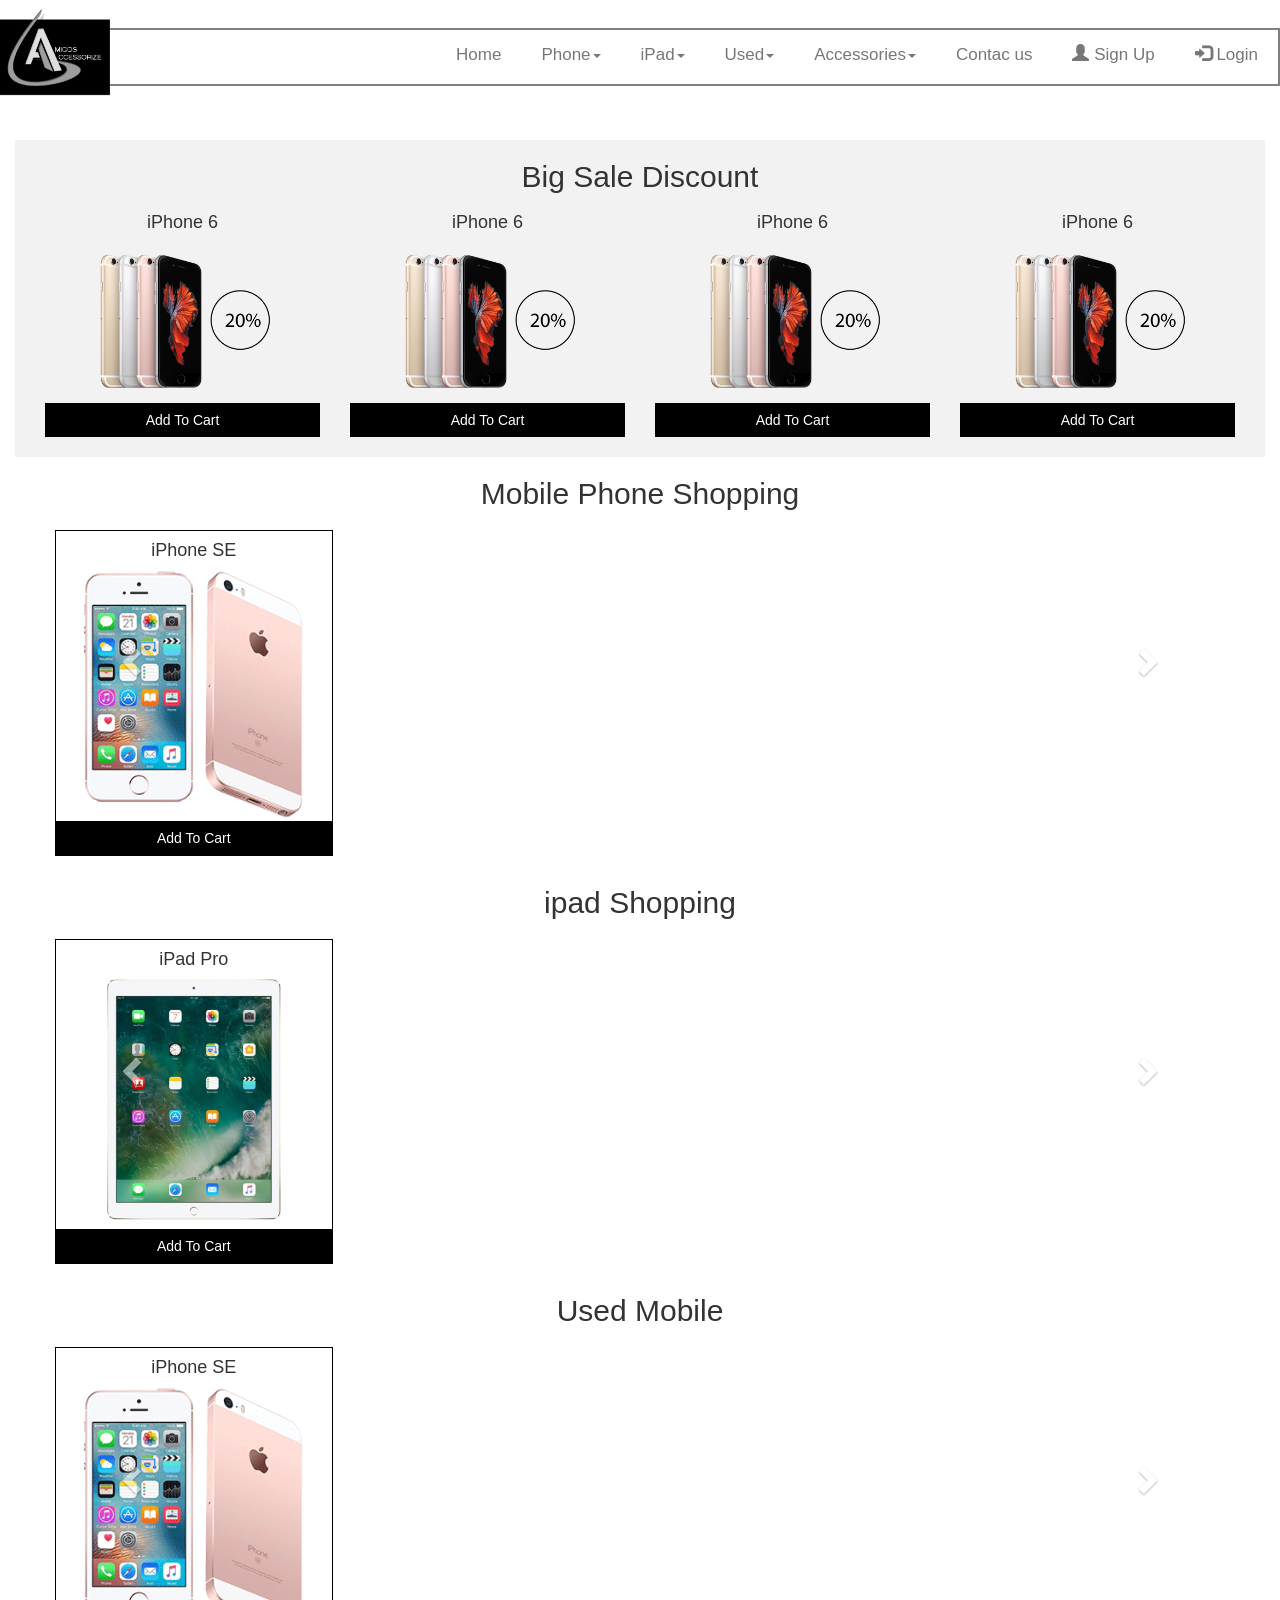
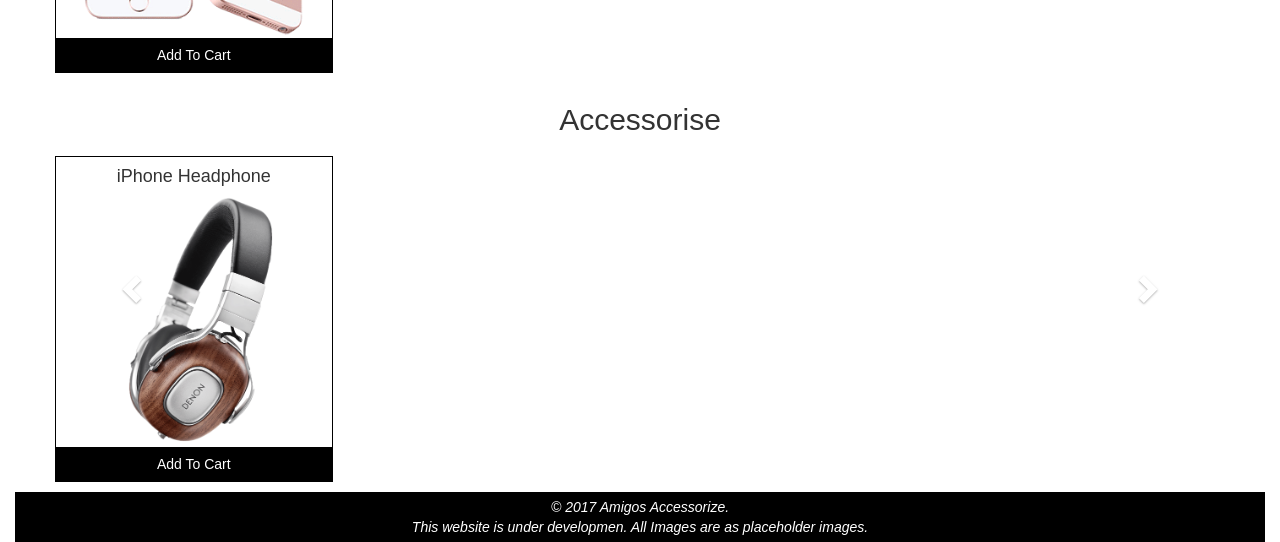
==== commit 500d7d6c: "First day of Integration with Angular js" ====
--- a/index.html
+++ b/index.html
@@ -10,862 +10,25 @@
       <link href="css/pop.css" rel="stylesheet">  
       <link rel="stylesheet" type="text/css" href="css/slicebox.css" />
       <link rel="stylesheet" type="text/css" href="css/custom.css" />
-      <script type="text/javascript" src="js/modernizr.custom.46884.js"></script>
-      <script type="text/javascript" src="js/jquery-3.1.1.min.js"></script>
-      <script type="text/javascript" src="js/bootstrap.min.js"></script>
-      <script type="text/javascript" src="js/main.js"></script>
-      <script type="text/javascript" src="js/jquery.slicebox.js"></script>
-      <script type="text/javascript" src="js/navarrow.slicebox.js"></script>
+      <!-- ********** Jquery Files **********  -->
+      <script type="text/javascript" src="js/jquery/modernizr.custom.46884.js"></script>
+      <script type="text/javascript" src="js/jquery/jquery-3.1.1.min.js"></script>
+      <!-- ********** Bootstrap Files **********  -->
+      <script type="text/javascript" src="js/bootstrap/bootstrap.min.js"></script>
+      <!-- ********** Custome Script Files **********  -->
+      <script type="text/javascript" src="js/customscript/main.js"></script>
+      <!-- ********** Plugins Files **********  -->
+      <script type="text/javascript" src="js/plugins/jquery.slicebox.js"></script>
+      <script type="text/javascript" src="js/plugins/navarrow.slicebox.js"></script>
+
+      <!-- ********** Angular js Files **********  -->
+      <script type="text/javascript" src="js/angular/angular.min.js"></script>
+      <script type="text/javascript" src="js/angular/angular-route.min.js"></script>
+      <script type="text/javascript" src="js/app.js"></script>
+
       
   </head>
-  <body>
-    <nav class="navbar navbar-default navbar-fixed-top">
-        <div class="container-fluid main">
-            <div class="navbar-header">
-              
-                <button type="button" class="navbar-toggle collapsed" data-toggle="collapse" data-target="#bs-example-navbar-collapse-1" aria-expanded="false">
-                    <span class="sr-only">Toggle navigation</span>
-                    <span class="icon-bar"></span>
-                    <span class="icon-bar"></span>
-                    <span class="icon-bar"></span>
-                </button>
-                
-                <img src="images/logo.png" class="img-responsive logo" alt="Responsive image">
-            </div> <!-- navbar-header -->
-            <div class="collapse navbar-collapse" id="bs-example-navbar-collapse-1">
-              <ul class="main-menu nav navbar-nav navbar-menu navbar-right">
-                <li class=""><a href="index.html">Home<span class="sr-only">(current)</span></a></li>
-                <li class="dropdown">
-                  <a href="#" class="dropdown-toggle" data-toggle="dropdown" role="button" aria-haspopup="true" aria-expanded="false">Phone<span class="caret"></span></a>
-                  <ul class="dropdown-menu dropdown-list">
-                    <li><a href="sony.html">Apple</a></li>
-                    <li><a href="sony.html">Samsung</a></li>
-                    <li><a href="sony.html">Sony</a></li>           
-                    <li><a href="sony.html">HTC</a></li>                        
-                  </ul>
-                </li>
-
-                <li class="dropdown">
-                  <a href="#" class="dropdown-toggle" data-toggle="dropdown" role="button" aria-haspopup="true" aria-expanded="false">iPad<span class="caret"></span></a>
-                  <ul class="dropdown-menu dropdown-list">
-                    <li><a href="sony.html">iPad Pro</a></li>
-                    <li><a href="sony.html">iPad Air 2</a></li>
-                    <li><a href="sony.html">iPad Mini 4</a></li>           
-                    <li><a href="sony.html">iPad Mini 2</a></li>                      
-                  </ul>
-                </li>
-
-                 <li class="dropdown">
-                  <a href="#" class="dropdown-toggle" data-toggle="dropdown" role="button" aria-haspopup="true" aria-expanded="false">Used<span class="caret"></span></a>
-                  <ul class="dropdown-menu dropdown-list">
-                    <li><a href="sony.html">Apple</a></li>
-                    <li><a href="sony.html">Samsung</a></li>
-                    <li><a href="sony.html">Sony</a></li>           
-                    <li><a href="sony.html">HTC</a></li>                          
-                  </ul>
-                </li>
-
-                  <li class="dropdown">
-                  <a href="#" class="dropdown-toggle" data-toggle="dropdown" role="button" aria-haspopup="true" aria-expanded="false">Accessories<span class="caret"></span></a>
-                  <ul class="dropdown-menu dropdown-list">
-                    <li><a href="sony.html">Apple</a></li>
-                    <li><a href="sony.html">Samsung</a></li>
-                    <li><a href="sony.html">Others</a></li>                       
-                  </ul>
-                </li>
-                 <li><a href="contact-us.html">Contac us</a></li>
-                  <li><a href="#" data-toggle="modal" data-target="#myModal-1"><span class="glyphicon glyphicon-user"></span> Sign Up</a></li>
-                <li><a href="#" data-toggle="modal" data-target="#myModal"><span class="glyphicon glyphicon-log-in" ></span> Login</a></li>
-              </ul>
-             
-            </div><!-- /.navbar-collapse -->
-        </div><!-- /.container-fluid -->
-    </nav>
-
-
-    <div class="container-fluid main-container" >
-      <!-- Login Screen -->
-      <div class="modal fade popup-color" id="myModal" role="dialog"s>
-        <div class="modal-dialog">    
-      <!-- Modal content-->                 
-                <div class="wrapper">
-                  <form class="form-signin">       
-                    <button type="button" class="close" data-dismiss="modal">&times;</button>
-                    <h2 class="form-signin-heading">Please login</h2>
-                    <input type="text" class="form-control" name="username" placeholder="Email Address" required="" autofocus="" />
-                    <input type="password" class="form-control" name="password" placeholder="Password" required=""/>      
-                    <label class="checkbox">
-                      <input type="checkbox" value="remember-me" id="rememberMe" name="rememberMe"> Remember me
-                    </label>
-                    <button class="btn btn-lg btn-primary btn-block" type="submit">Login</button>   
-                  </form>
-              </div>  
-            </div>
-        </div>  
-
-        <div class="modal fade popup-color" id="myModal-1" role="dialog">
-        <div class="modal-dialog">
-    
-      <!-- Registration Screen -->            
-                <div class="main-login main-center">
-                    <form class="form-horizontal" method="post" action="#">
-                      <button type="button" class="close" data-dismiss="modal">&times;</button>
-                      <h2 class="form-signin-heading">Sign Up</h2>                   
-                        <div class="form-group">
-                            <label for="name" class="cols-sm-2 control-label">Your Name</label>
-                            <div class="cols-sm-10">
-                                <div class="input-group">
-                                    <span class="input-group-addon"><i class="fa fa-user fa" aria-hidden="true"></i></span>
-                                    <input type="text" class="form-control" name="name" id="name"  placeholder="Enter your Name"/>
-                                </div>
-                            </div>
-                        </div>
-
-                        <div class="form-group">
-                            <label for="email" class="cols-sm-2 control-label">Your Email</label>
-                            <div class="cols-sm-10">
-                                <div class="input-group">
-                                    <span class="input-group-addon"><i class="fa fa-envelope fa" aria-hidden="true"></i></span>
-                                    <input type="text" class="form-control" name="email" id="email"  placeholder="Enter your Email"/>
-                                </div>
-                            </div>
-                        </div>
-
-                        <div class="form-group">
-                            <label for="username" class="cols-sm-2 control-label">Username</label>
-                            <div class="cols-sm-10">
-                                <div class="input-group">
-                                    <span class="input-group-addon"><i class="fa fa-users fa" aria-hidden="true"></i></span>
-                                    <input type="text" class="form-control" name="username" id="username"  placeholder="Enter your Username"/>
-                                </div>
-                            </div>
-                        </div>
-
-                        <div class="form-group">
-                            <label for="password" class="cols-sm-2 control-label">Password</label>
-                            <div class="cols-sm-10">
-                                <div class="input-group">
-                                    <span class="input-group-addon"><i class="fa fa-lock fa-lg" aria-hidden="true"></i></span>
-                                    <input type="password" class="form-control" name="password" id="password"  placeholder="Enter your Password"/>
-                                </div>
-                            </div>
-                        </div>
-
-                        <div class="form-group">
-                            <label for="confirm" class="cols-sm-2 control-label">Confirm Password</label>
-                            <div class="cols-sm-10">
-                                <div class="input-group">
-                                    <span class="input-group-addon"><i class="fa fa-lock fa-lg" aria-hidden="true"></i></span>
-                                    <input type="password" class="form-control" name="confirm" id="confirm"  placeholder="Confirm your Password"/>
-                                </div>
-                            </div>
-                        </div>
-
-                        <div class="form-group ">
-                            <button type="button" class="btn btn-primary btn-lg btn-block login-button">Register</button>
-                        </div>
-                        
-                    </form>
-                </div>
-           
-            
-          </div>
-        </div> 
-   <!-- End of Registration Screen -->
-
-      <div class="row">
-        <div class="col-xs-12 top-banner">
-         
-          <div class="wrapper">
-          <ul id="sb-slider" class="sb-slider" style="max-width:100%;">
-            <li>
-              <a href="#" target="_blank"><img src="images/1.jpg" alt="image1" class="img-responsive"/></a>
-            </li>
-            <li>
-              <a href="#" target="_blank"><img src="images/2.jpg" alt="image2" class="img-responsive"/></a>
-            </li>
-            <li>
-              <a href="#" target="_blank"><img src="images/3.jpg" alt="image1" class="img-responsive"/></a>
-            </li>
-            <li>
-              <a href="#" target="_blank"><img src="images/4.jpg" alt="image1" class="img-responsive"/></a>
-            </li>
-          </ul>
-
-        <div id="shadow" class="shadow img-responsive"></div>
-
-
-
-        <div id="nav-arrows" class="nav-arrows">
-          <a href="#">Next</a>
-          <a href="#">Previous</a>
-        </div>
-
-
-
-        <div id="nav-dots" class="nav-dots">
-          <span class="nav-dot-current"></span>
-          <span></span>
-          <span></span>
-          <span></span>
-        </div>
-      </div><!-- /Banner wrapper -->
-        </div> 
-      </div>
-	  	   
-      <div class="row">
-        <div class="col-xs-12 product-grid">
-          <div class="col-xs-12 sale-shop"><h2 class="heading">Big Sale Discount</h2>
-            
-            <div class="col-sm-3 check">
-
-	             <div class="col-sm-12 check">
-	                <h4 class="heading">iPhone 6</h4>
-	             </div>
-
-              	 <div class="col-sm-12 check">
-                	<img src="images/iphone-1.png" class="sale-img img-responsive">
-                
-              	</div>
-
-	              <div class="col-sm-12 bottom-btn">
-	                <a href="#" class="col-sm-12 btn btn-info add" role="button">Add To Cart</a>
-	              </div>
-           
-              </div>
-
-            <div class="col-sm-3 check">
-              <div class="col-sm-12 check">
-                <h4 class="heading">iPhone 6</h4>
-              </div>
-
-              <div class="col-sm-12 check">
-                <img src="images/iphone-1.png" class="sale-img img-responsive">
-                
-              </div>
-
-              <div class="col-sm-12 bottom-btn">
-                <a href="#" class="col-sm-12 btn btn-info add" role="button">Add To Cart</a>
-              </div>
-
-            </div>
-
-            <div class="col-sm-3 check">
-              <div class="col-sm-12 check">
-                <h4 class="heading">iPhone 6</h4>
-              </div>
-
-              <div class="col-sm-12 check">
-                <img src="images/iphone-1.png" class="sale-img img-responsive">
-                
-              </div>
-
-              <div class="col-sm-12 bottom-btn">
-                <a href="#" class="col-sm-12 btn btn-info add" role="button">Add To Cart</a>
-              </div>
-            </div>
-
-             <div class="col-sm-3 check">
-              <div class="col-sm-12 check">
-                <h4 class="heading">iPhone 6</h4>
-              </div>
-
-              <div class="col-sm-12 check">
-                <img src="images/iphone-1.png" class="sale-img img-responsive">
-                
-              </div>
-
-              <div class="col-sm-12 bottom-btn">
-                <a href="#" class="col-sm-12 btn btn-info add" role="button">Add To Cart</a>
-              </div>
-            </div>
-             
-          </div>
-
-        </div> 
-      </div>
-
-      <div class="col-xs-12 sale-shop"><h2 class="heading">Mobile Phone Shopping</h2></div>
-		<div class="draft posts" id="draft_1">
-      		<div class="carousel slide row product-slide-row" data-ride="carousel" data-interval="false" data-type="multi" id="fruitscarousel">
-      
-          <div class="carousel-inner">
-              <div class="item active">
-                  <div class="col-md-3 col-sm-4 col-xs-12 slide-box">
-                    <div class="col-sm-12 slide-box-product">
-
-                      <div class="col-sm-12 ">
-                        <h4 class="heading">iPhone SE</h4>
-                      </div>
-
-                      <div class="col-sm-12 slide-product-img">
-                        <img src="images/iphone-se-product.png" class="slide-img slide-image">
-                        
-                      </div>
-
-                      <div class="col-sm-12 slide-bottom-btn">
-                        <a href="#" class="col-sm-12 btn btn-info add" role="button">Add To Cart</a>
-                      </div>
-
-                      
-                    </div>
-                    
-                  </div>
-              </div>
-              <div class="item">
-                  <div class="col-md-3 col-sm-4 col-xs-12 slide-box">
-
-                      <div class="col-sm-12 slide-box-product">
-
-                      <div class="col-sm-12">
-                        <h4 class="heading">iPhone 5S</h4>
-                      </div>
-
-                      <div class="col-sm-12 slide-product-img">
-                        <img src="images/iphone-5s-product.png" class="slide-img slide-image">
-                        
-                      </div>
-
-                      <div class="col-sm-12 slide-bottom-btn">
-                        <a href="#" class="col-sm-12 btn btn-info add" role="button">Add To Cart</a>
-                      </div>
-
-                      
-                    </div>
-                  
-                  </div>
-              </div>
-              <div class="item">
-                  <div class="col-md-3 col-sm-4 col-xs-12 slide-box">
-                    <div class="col-sm-12 slide-box-product">
-
-                      <div class="col-sm-12 ">
-                        <h4 class="heading">HTC</h4>
-                      </div>
-
-                      <div class="col-sm-12 slide-product-img">
-                        <img src="images/htc-phone.png" class="slide-img slide-image">
-                        
-                      </div>
-
-                      <div class="col-sm-12 slide-bottom-btn">
-                        <a href="#" class="col-sm-12 btn btn-info add" role="button">Add To Cart</a>
-                      </div>
-
-                      
-                    </div>
-                  </div>
-              </div>
-              <div class="item">
-                  <div class="col-md-3 col-sm-4 col-xs-12 slide-box">
-                    <div class="col-sm-12 slide-box-product">
-
-                      <div class="col-sm-12 ">
-                        <h4 class="heading">iPhone 6s Plus</h4>
-                      </div>
-
-                      <div class="col-sm-12 slide-product-img">
-                        <img src="images/iphone-6s_pus-product.png" class="slide-img slide-image">
-                        
-                      </div>
-
-                      <div class="col-sm-12 slide-bottom-btn">
-                        <a href="#" class="col-sm-12 btn btn-info add" role="button">Add To Cart</a>
-                      </div>
-
-                      
-                    </div>
-                  </div>
-              </div>
-              <div class="item">
-                  <div class="col-md-3 col-sm-4 col-xs-12 slide-box">
-                    <div class="col-sm-12 slide-box-product">
-
-                      <div class="col-sm-12 ">
-                        <h4 class="heading">Galaxy On7 Black</h4>
-                      </div>
-
-                      <div class="col-sm-12 slide-product-img">
-                        <img src="images/samsung-galaxy-on7-sm-1-product.png" class="slide-img slide-image">
-                        
-                      </div>
-
-                      <div class="col-sm-12 slide-bottom-btn">
-                        <a href="#" class="col-sm-12 btn btn-info add" role="button">Add To Cart</a>
-                      </div>
-
-                      
-                    </div>
-                  </div>
-              </div>
-              <div class="item">
-                  <div class="col-md-3 col-sm-4 col-xs-12 slide-box">
-                    <div class="col-sm-12 slide-box-product">
-
-                      <div class="col-sm-12">
-                        <h4 class="heading">iPhone 7s</h4>
-                      </div>
-
-                      <div class="col-sm-12 slide-product-img">
-                        <img src="images/iphone-7s-product.png" class="slide-img slide-image">
-                        
-                      </div>
-
-                      <div class="col-sm-12 slide-bottom-btn">
-                        <a href="#" class="col-sm-12 btn btn-info add" role="button">Add To Cart</a>
-                      </div>
-
-                      
-                    </div>
-                  </div>
-              </div>
-          </div>
-
-          <a class="left carousel-control" href="draft_1 #fruitscarousel" data-slide="prev"><i class="glyphicon glyphicon-chevron-left"></i></a>
-          <a class="right carousel-control" href="draft_1 #fruitscarousel" data-slide="next"><i class="glyphicon glyphicon-chevron-right"></i></a> 
-
-     
-     		</div>
-     	</div>	 
-
-
-
-      	 <div class="col-xs-12 sale-shop"><h2 class="heading">ipad Shopping</h2></div>
-
-
-
-      	 <div class="draft posts" id="draft_2">
-	      <div class="carousel slide row product-slide-row" data-ride="carousel" data-interval="false" data-type="multi" id="fruitscarousel2">
-
-	          <div class="carousel-inner">
-	              <div class="item active">
-	                  <div class="col-md-3 col-sm-4 col-xs-12 slide-box">
-	                    <div class="col-sm-12 slide-box-product">
-
-	                      <div class="col-sm-12 ">
-	                        <h4 class="heading">iPad Pro</h4>
-	                      </div>
-
-	                      <div class="col-sm-12 slide-product-img">
-	                        <img src="images/apple-ipad-pro.jpg" class="slide-img slide-image">
-	                        
-	                      </div>
-
-	                      <div class="col-sm-12 slide-bottom-btn">
-	                        <a href="#" class="col-sm-12 btn btn-info add" role="button">Add To Cart</a>
-	                      </div>
-
-	                      
-	                    </div>
-	                    
-	                  </div>
-	              </div>
-	              <div class="item">
-	                  <div class="col-md-3 col-sm-4 col-xs-12 slide-box">
-
-	                      <div class="col-sm-12 slide-box-product">
-
-	                      <div class="col-sm-12">
-	                        <h4 class="heading">iPhone 5S</h4>
-	                      </div>
-
-	                      <div class="col-sm-12 slide-product-img">
-	                        <img src="images/iphone-5s-product.png" class="slide-img slide-image">
-	                        
-	                      </div>
-
-	                      <div class="col-sm-12 slide-bottom-btn">
-	                        <a href="#" class="col-sm-12 btn btn-info add" role="button">Add To Cart</a>
-	                      </div>
-
-	                      
-	                    </div>
-	                  
-	                  </div>
-	              </div>
-	              <div class="item">
-	                  <div class="col-md-3 col-sm-4 col-xs-12 slide-box">
-	                    <div class="col-sm-12 slide-box-product">
-
-	                      <div class="col-sm-12 ">
-	                        <h4 class="heading">iPhone 6S</h4>
-	                      </div>
-
-	                      <div class="col-sm-12 slide-product-img">
-	                        <img src="images/iphone-6s-product.png" class="slide-img slide-image">
-	                        
-	                      </div>
-
-	                      <div class="col-sm-12 slide-bottom-btn">
-	                        <a href="#" class="col-sm-12 btn btn-info add" role="button">Add To Cart</a>
-	                      </div>
-
-	                      
-	                    </div>
-	                  </div>
-	              </div>
-	              <div class="item">
-	                  <div class="col-md-3 col-sm-4 col-xs-12 slide-box">
-	                    <div class="col-sm-12 slide-box-product">
-
-	                      <div class="col-sm-12 ">
-	                        <h4 class="heading">iPhone 6s Plus</h4>
-	                      </div>
-
-	                      <div class="col-sm-12 slide-product-img">
-	                        <img src="images/iphone-6s_pus-product.png" class="slide-img slide-image">
-	                        
-	                      </div>
-
-	                      <div class="col-sm-12 slide-bottom-btn">
-	                        <a href="#" class="col-sm-12 btn btn-info add" role="button">Add To Cart</a>
-	                      </div>
-
-	                      
-	                    </div>
-	                  </div>
-	              </div>
-	              <div class="item">
-	                  <div class="col-md-3 col-sm-4 col-xs-12 slide-box">
-	                    <div class="col-sm-12 slide-box-product">
-
-	                      <div class="col-sm-12 ">
-	                        <h4 class="heading">iPhone 7</h4>
-	                      </div>
-
-	                      <div class="col-sm-12 slide-product-img">
-	                        <img src="images/iphone-7-product.png" class="slide-img slide-image">
-	                        
-	                      </div>
-
-	                      <div class="col-sm-12 slide-bottom-btn">
-	                        <a href="#" class="col-sm-12 btn btn-info add" role="button">Add To Cart</a>
-	                      </div>
-
-	                      
-	                    </div>
-	                  </div>
-	              </div>
-	              <div class="item">
-	                  <div class="col-md-3 col-sm-4 col-xs-12 slide-box">
-	                    <div class="col-sm-12 slide-box-product">
-
-	                      <div class="col-sm-12">
-	                        <h4 class="heading">iPhone 7s</h4>
-	                      </div>
-
-	                      <div class="col-sm-12 slide-product-img">
-	                        <img src="images/iphone-7s-product.png" class="slide-img slide-image">
-	                        
-	                      </div>
-
-	                      <div class="col-sm-12 slide-bottom-btn">
-	                        <a href="#" class="col-sm-12 btn btn-info add" role="button">Add To Cart</a>
-	                      </div>
-
-	                      
-	                    </div>
-	                  </div>
-	              </div>
-	          </div>
-
-	          <a class="left carousel-control" href="draft_2 #fruitscarousel2" data-slide="prev"><i class="glyphicon glyphicon-chevron-left"></i></a>
-	          <a class="right carousel-control" href="draft_2 #fruitscarousel2" data-slide="next"><i class="glyphicon glyphicon-chevron-right"></i></a> 
-
-	      </div>
-	     </div> 
-
-      	 <div class="col-xs-12 sale-shop"><h2 class="heading"> Used Mobile</h2></div>
-      	 <div class="draft posts" id="draft_3">	
-	      <div class="carousel slide row product-slide-row" data-ride="carousel" data-interval="false" data-type="multi" id="fruitscarousel3">
-
-	          <div class="carousel-inner">
-	              <div class="item active">
-	                  <div class="col-md-3 col-sm-4 col-xs-12 slide-box">
-	                    <div class="col-sm-12 slide-box-product">
-
-	                      <div class="col-sm-12 ">
-	                        <h4 class="heading">iPhone SE</h4>
-	                      </div>
-
-	                      <div class="col-sm-12 slide-product-img">
-	                        <img src="images/iphone-se-product.png" class="slide-img slide-image">
-	                        
-	                      </div>
-
-	                      <div class="col-sm-12 slide-bottom-btn">
-	                        <a href="#" class="col-sm-12 btn btn-info add" role="button">Add To Cart</a>
-	                      </div>
-
-	                      
-	                    </div>
-	                    
-	                  </div>
-	              </div>
-	              <div class="item">
-	                  <div class="col-md-3 col-sm-4 col-xs-12 slide-box">
-
-	                      <div class="col-sm-12 slide-box-product">
-
-	                      <div class="col-sm-12">
-	                        <h4 class="heading">iPhone 5S</h4>
-	                      </div>
-
-	                      <div class="col-sm-12 slide-product-img">
-	                        <img src="images/iphone-5s-product.png" class="slide-img slide-image">
-	                        
-	                      </div>
-
-	                      <div class="col-sm-12 slide-bottom-btn">
-	                        <a href="#" class="col-sm-12 btn btn-info add" role="button">Add To Cart</a>
-	                      </div>
-
-	                      
-	                    </div>
-	                  
-	                  </div>
-	              </div>
-	              <div class="item">
-	                  <div class="col-md-3 col-sm-4 col-xs-12 slide-box">
-	                    <div class="col-sm-12 slide-box-product">
-
-	                      <div class="col-sm-12 ">
-	                        <h4 class="heading">iPhone 6S</h4>
-	                      </div>
-
-	                      <div class="col-sm-12 slide-product-img">
-	                        <img src="images/iphone-6s-product.png" class="slide-img slide-image">
-	                        
-	                      </div>
-
-	                      <div class="col-sm-12 slide-bottom-btn">
-	                        <a href="#" class="col-sm-12 btn btn-info add" role="button">Add To Cart</a>
-	                      </div>
-
-	                      
-	                    </div>
-	                  </div>
-	              </div>
-	              <div class="item">
-	                  <div class="col-md-3 col-sm-4 col-xs-12 slide-box">
-	                    <div class="col-sm-12 slide-box-product">
-
-	                      <div class="col-sm-12 ">
-	                        <h4 class="heading">iPhone 6s Plus</h4>
-	                      </div>
-
-	                      <div class="col-sm-12 slide-product-img">
-	                        <img src="images/iphone-6s_pus-product.png" class="slide-img slide-image">
-	                        
-	                      </div>
-
-	                      <div class="col-sm-12 slide-bottom-btn">
-	                        <a href="#" class="col-sm-12 btn btn-info add" role="button">Add To Cart</a>
-	                      </div>
-
-	                      
-	                    </div>
-	                  </div>
-	              </div>
-	              <div class="item">
-	                  <div class="col-md-3 col-sm-4 col-xs-12 slide-box">
-	                    <div class="col-sm-12 slide-box-product">
-
-	                      <div class="col-sm-12 ">
-	                        <h4 class="heading">iPhone 7</h4>
-	                      </div>
-
-	                      <div class="col-sm-12 slide-product-img">
-	                        <img src="images/iphone-7-product.png" class="slide-img slide-image">
-	                        
-	                      </div>
-
-	                      <div class="col-sm-12 slide-bottom-btn">
-	                        <a href="#" class="col-sm-12 btn btn-info add" role="button">Add To Cart</a>
-	                      </div>
-
-	                      
-	                    </div>
-	                  </div>
-	              </div>
-	              <div class="item">
-	                  <div class="col-md-3 col-sm-4 col-xs-12 slide-box">
-	                    <div class="col-sm-12 slide-box-product">
-
-	                      <div class="col-sm-12">
-	                        <h4 class="heading">iPhone 7s</h4>
-	                      </div>
-
-	                      <div class="col-sm-12 slide-product-img">
-	                        <img src="images/iphone-7s-product.png" class="slide-img slide-image">
-	                        
-	                      </div>
-
-	                      <div class="col-sm-12 slide-bottom-btn">
-	                        <a href="#" class="col-sm-12 btn btn-info add" role="button">Add To Cart</a>
-	                      </div>
-
-	                      
-	                    </div>
-	                  </div>
-	              </div>
-	          </div>
-
-	          <a class="left carousel-control" href="draft_3 #fruitscarousel3" data-slide="prev"><i class="glyphicon glyphicon-chevron-left"></i></a>
-	          <a class="right carousel-control" href="draft_3 #fruitscarousel3" data-slide="next"><i class="glyphicon glyphicon-chevron-right"></i></a> 
-
-	      </div>
-	     </div> 
-
-      <div class="col-xs-12 sale-shop"><h2 class="heading"> Accessorise</h2></div>
-      <div class="draft posts" id="draft_4">
-	      <div class="carousel slide row product-slide-row" data-ride="carousel" data-type="multi" data-interval="false" id="fruitscarousel4">
-
-	          <div class="carousel-inner">
-	              <div class="item active">
-	                  <div class="col-md-3 col-sm-4 col-xs-12 slide-box">
-	                    <div class="col-sm-12 slide-box-product">
-
-	                      <div class="col-sm-12 ">
-	                        <h4 class="heading">iPhone Headphone</h4>
-	                      </div>
-
-	                      <div class="col-sm-12 slide-product-img">
-	                        <img src="images/headphone.png" class="slide-img slide-image">
-	                        
-	                      </div>
-
-	                      <div class="col-sm-12 slide-bottom-btn">
-	                        <a href="#" class="col-sm-12 btn btn-info add" role="button">Add To Cart</a>
-	                      </div>
-
-	                      
-	                    </div>
-	                    
-	                  </div>
-	              </div>
-	              <div class="item">
-	                  <div class="col-md-3 col-sm-4 col-xs-12 slide-box">
-
-	                      <div class="col-sm-12 slide-box-product">
-
-	                      <div class="col-sm-12">
-	                        <h4 class="heading">iPhone 5S</h4>
-	                      </div>
-
-	                      <div class="col-sm-12 slide-product-img">
-	                        <img src="images/headphone.png" class="slide-img slide-image">
-	                        
-	                      </div>
-
-	                      <div class="col-sm-12 slide-bottom-btn">
-	                        <a href="#" class="col-sm-12 btn btn-info add" role="button">Add To Cart</a>
-	                      </div>
-
-	                      
-	                    </div>
-	                  
-	                  </div>
-	              </div>
-	              <div class="item">
-	                  <div class="col-md-3 col-sm-4 col-xs-12 slide-box">
-	                    <div class="col-sm-12 slide-box-product">
-
-	                      <div class="col-sm-12 ">
-	                        <h4 class="heading">iPhone 6S</h4>
-	                      </div>
-
-	                      <div class="col-sm-12 slide-product-img">
-	                        <img src="images/headphone.png" class="slide-img slide-image">
-	                        
-	                      </div>
-
-	                      <div class="col-sm-12 slide-bottom-btn">
-	                        <a href="#" class="col-sm-12 btn btn-info add" role="button">Add To Cart</a>
-	                      </div>
-
-	                      
-	                    </div>
-	                  </div>
-	              </div>
-	              <div class="item">
-	                  <div class="col-md-3 col-sm-4 col-xs-12 slide-box">
-	                    <div class="col-sm-12 slide-box-product">
-
-	                      <div class="col-sm-12 ">
-	                        <h4 class="heading">iPhone 6s Plus</h4>
-	                      </div>
-
-	                      <div class="col-sm-12 slide-product-img">
-	                        <img src="images/headphone.png" class="slide-img slide-image">
-	                        
-	                      </div>
-
-	                      <div class="col-sm-12 slide-bottom-btn">
-	                        <a href="#" class="col-sm-12 btn btn-info add" role="button">Add To Cart</a>
-	                      </div>
-
-	                      
-	                    </div>
-	                  </div>
-	              </div>
-	              <div class="item">
-	                  <div class="col-md-3 col-sm-4 col-xs-12 slide-box">
-	                    <div class="col-sm-12 slide-box-product">
-
-	                      <div class="col-sm-12 ">
-	                        <h4 class="heading">iPhone 7</h4>
-	                      </div>
-
-	                      <div class="col-sm-12 slide-product-img">
-	                        <img src="images/headphone.png" class="slide-img slide-image">
-	                        
-	                      </div>
-
-	                      <div class="col-sm-12 slide-bottom-btn">
-	                        <a href="#" class="col-sm-12 btn btn-info add" role="button">Add To Cart</a>
-	                      </div>
-
-	                      
-	                    </div>
-	                  </div>
-	              </div>
-	              <div class="item">
-	                  <div class="col-md-3 col-sm-4 col-xs-12 slide-box">
-	                    <div class="col-sm-12 slide-box-product">
-
-	                      <div class="col-sm-12">
-	                        <h4 class="heading">iPhone 7s</h4>
-	                      </div>
-
-	                      <div class="col-sm-12 slide-product-img">
-	                        <img src="images/headphone.png" class="slide-img slide-image">
-	                        
-	                      </div>
-
-	                      <div class="col-sm-12 slide-bottom-btn">
-	                        <a href="#" class="col-sm-12 btn btn-info add" role="button">Add To Cart</a>
-	                      </div>
-
-	                      
-	                    </div>
-	                  </div>
-	              </div>
-	          </div>
-
-	          <a class="left carousel-control" href="draft_4 #fruitscarousel4" data-slide="prev"><i class="glyphicon glyphicon-chevron-left"></i></a>
-	          <a class="right carousel-control" href="draft_4 #fruitscarousel4" data-slide="next"><i class="glyphicon glyphicon-chevron-right"></i></a> 
-            
-	      </div>
-      </div>
-
-
-     <div class="row footer-row">
-
-        <div class="col-sm-12 footer">
-             <span>&copy; 2017 Amigos Accessorize.<br/>This website is under developmen. All Images are as placeholder images.</span>          
-        </div>        
-      </div>   
-  </div>
+  <body ng-app="amigosApp">
+      <div ng-view></div>
   </body>
 </html>
